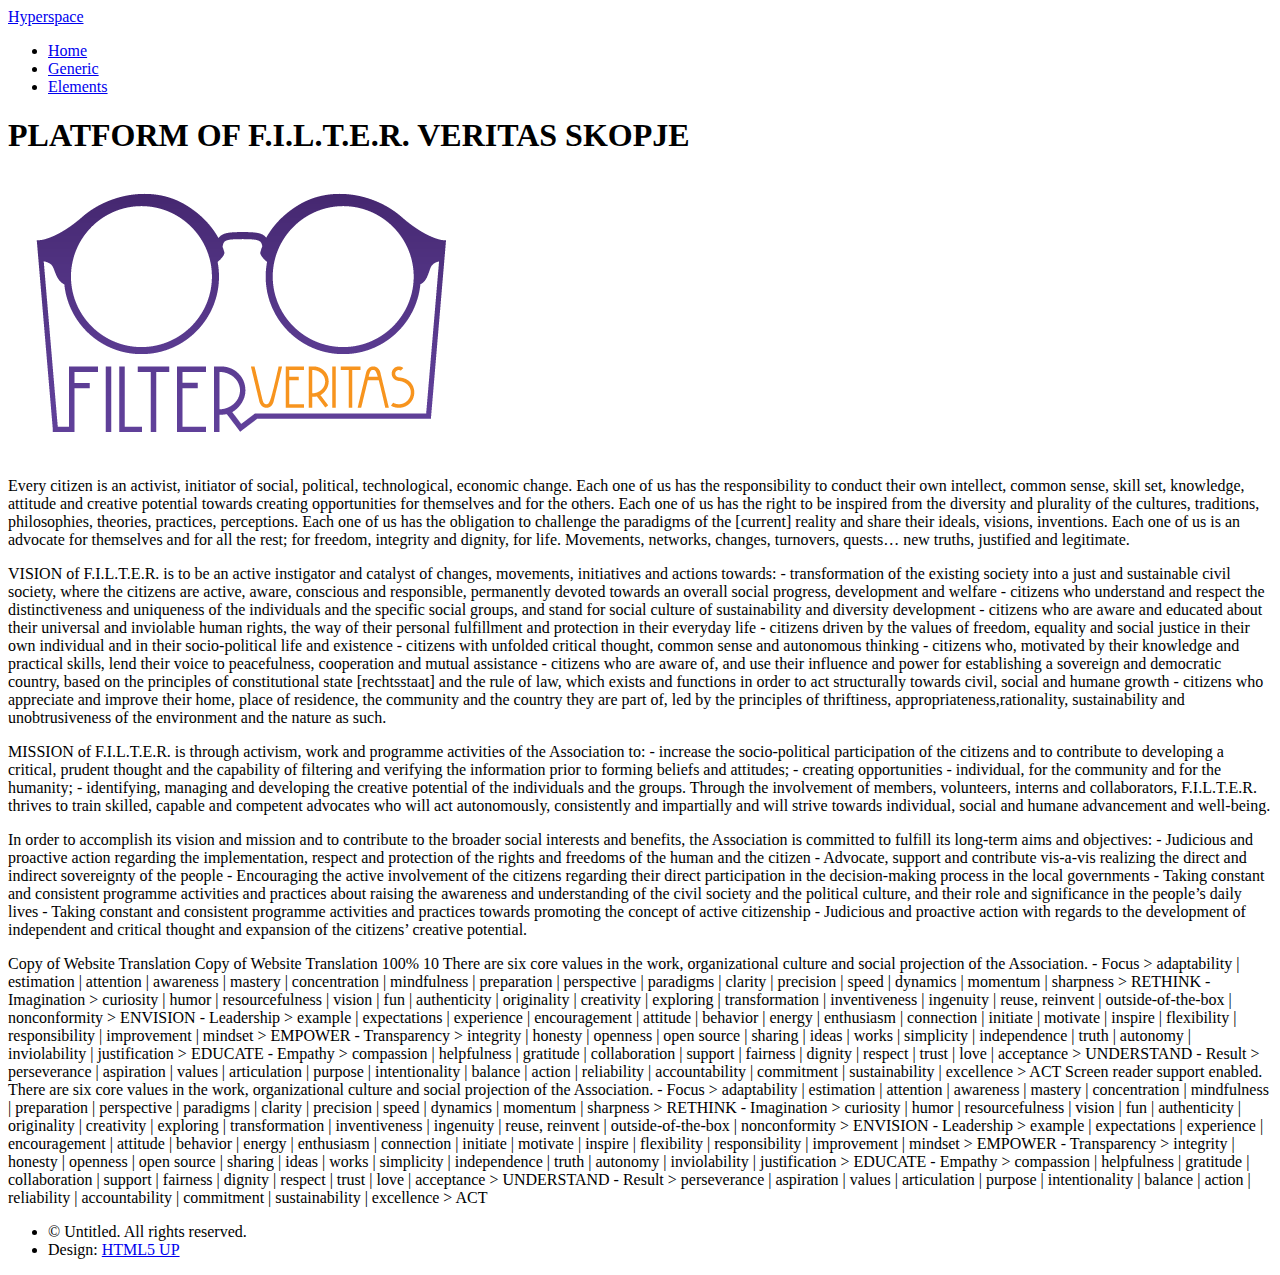
==== generic.html @ b4d967cc "edit generic" ====
<!DOCTYPE HTML>
<!--
	Hyperspace by HTML5 UP
	html5up.net | @ajlkn
	Free for personal and commercial use under the CCA 3.0 license (html5up.net/license)
-->
<html>
	<head>
		<title>F.I.L.T.E.R. VERITAS</title>
		<meta charset="utf-8" />
		<meta name="viewport" content="width=device-width, initial-scale=1, user-scalable=no" />
		<link rel="stylesheet" href="assets/css/main.css" />
		<noscript><link rel="stylesheet" href="assets/css/noscript.css" /></noscript>
	</head>
	<body class="is-preload">

		<!-- Header -->
			<header id="header">
				<a href="index.html" class="title">Hyperspace</a>
				<nav>
					<ul>
						<li><a href="index.html">Home</a></li>
						<li><a href="generic.html" class="active">Generic</a></li>
						<li><a href="elements.html">Elements</a></li>
					</ul>
				</nav>
			</header>

		<!-- Wrapper -->
			<div id="wrapper">

				<!-- Main -->
					<section id="main" class="wrapper">
						<div class="inner">
							<h1 class="major">PLATFORM OF F.I.L.T.E.R. VERITAS SKOPJE</h1>
							<span class="image fit"><img src="images/Filter-v2.png" alt="" /></span>
							<p>Every citizen is an activist, initiator of social, political, technological, economic change. Each one of us has the responsibility to conduct their own intellect, common sense, skill set, knowledge, attitude and creative potential towards creating opportunities for themselves and for the others. Each one of us has the right to be inspired from the diversity and plurality of the cultures, traditions, philosophies, theories, practices, perceptions. Each one of us has the obligation to challenge the paradigms of the [current] reality and share their ideals, visions, inventions. Each one of us is an advocate for themselves and for all the rest; for freedom, integrity and dignity, for life. Movements, networks, changes, turnovers, quests… new truths, justified and legitimate.</p>
							<p>VISION of F.I.L.T.E.R. is to be an active instigator and catalyst of changes, movements, initiatives and actions towards:

- transformation of the existing society into a just and sustainable civil society, where the citizens are active, aware, conscious and responsible, permanently devoted towards an overall social progress, development and welfare
- citizens who understand and respect the distinctiveness and uniqueness of the individuals and the specific social groups, and stand for social culture of sustainability and diversity development
- citizens who are aware and educated about their universal and inviolable human rights, the way of their personal fulfillment and protection in their everyday life
- citizens driven by the values of freedom, equality and social justice in their own individual and in their socio-political life and existence
- citizens with unfolded critical thought, common sense and autonomous thinking
- citizens who, motivated by their knowledge and practical skills, lend their voice to peacefulness, cooperation and mutual assistance
- citizens who are aware of, and use their influence and power for establishing a sovereign and democratic country, based on the principles of constitutional state [rechtsstaat] and the rule of law, which exists and functions in order to act structurally towards civil, social and humane growth
- citizens who appreciate and improve their home, place of residence, the community and the country they are part of, led by the principles of thriftiness, appropriateness,rationality, sustainability and unobtrusiveness of the environment and the nature as such.</p>
						</div>
						<p>MISSION of F.I.L.T.E.R. is through activism, work and programme activities of the Association to:
- increase the socio-political participation of the citizens and to contribute to developing a critical, prudent thought and the capability of filtering and verifying the information prior to forming beliefs and attitudes;
- creating opportunities - individual, for the community and for the humanity;
- identifying, managing and developing the creative potential of the individuals and the groups.
Through the involvement of members, volunteers, interns and collaborators, F.I.L.T.E.R. thrives to train skilled, capable and competent advocates who will act autonomously, consistently and impartially and will strive towards individual, social and humane advancement and well-being.</p>
						<p>In order to accomplish its vision and mission and to contribute to the broader social interests and benefits, the Association is committed to fulfill its long-term aims and objectives:

- Judicious and proactive action regarding the implementation, respect and protection of the rights and freedoms of the human and the citizen
- Advocate, support and contribute vis-a-vis realizing the direct and indirect sovereignty of the people
- Encouraging the active involvement of the citizens regarding their direct participation in the decision-making process in the local governments
- Taking constant and consistent programme activities and practices about raising the awareness and understanding of the civil society and the political culture, and their role and significance in the people’s daily lives
- Taking constant and consistent programme activities and practices towards promoting the concept of active citizenship
- Judicious and proactive action with regards to the development of independent and critical thought and expansion of the citizens’ creative potential.</p>
						<p>
Copy of Website Translation
Copy of Website Translation
100%
10

There are six core values in the work, organizational culture and social projection of the Association.

- Focus > adaptability | estimation | attention | awareness | mastery | concentration | mindfulness | preparation | perspective | paradigms | clarity | precision | speed | dynamics | momentum | sharpness > RETHINK
- Imagination > curiosity | humor | resourcefulness | vision | fun | authenticity | originality | creativity | exploring | transformation | inventiveness | ingenuity | reuse, reinvent | outside-of-the-box | nonconformity > ENVISION
- Leadership > example | expectations | experience | encouragement | attitude | behavior | energy | enthusiasm | connection | initiate | motivate | inspire | flexibility | responsibility | improvement | mindset > EMPOWER
- Transparency > integrity | honesty | openness | open source | sharing | ideas | works | simplicity | independence | truth | autonomy | inviolability | justification > EDUCATE
- Empathy > compassion | helpfulness | gratitude | collaboration | support | fairness | dignity | respect | trust | love | acceptance > UNDERSTAND
- Result > perseverance | aspiration | values | articulation | purpose | intentionality | balance | action | reliability | accountability | commitment | sustainability | excellence > ACT
Screen reader support enabled.
 
 
 				

There are six core values in the work, organizational culture and social projection of the Association.

- Focus > adaptability | estimation | attention | awareness | mastery | concentration | mindfulness | preparation | perspective | paradigms | clarity | precision | speed | dynamics | momentum | sharpness > RETHINK
- Imagination > curiosity | humor | resourcefulness | vision | fun | authenticity | originality | creativity | exploring | transformation | inventiveness | ingenuity | reuse, reinvent | outside-of-the-box | nonconformity > ENVISION
- Leadership > example | expectations | experience | encouragement | attitude | behavior | energy | enthusiasm | connection | initiate | motivate | inspire | flexibility | responsibility | improvement | mindset > EMPOWER
- Transparency > integrity | honesty | openness | open source | sharing | ideas | works | simplicity | independence | truth | autonomy | inviolability | justification > EDUCATE
- Empathy > compassion | helpfulness | gratitude | collaboration | support | fairness | dignity | respect | trust | love | acceptance > UNDERSTAND
- Result > perseverance | aspiration | values | articulation | purpose | intentionality | balance | action | reliability | accountability | commitment | sustainability | excellence > ACT

</p>
					</section>

			</div>

		<!-- Footer -->
			<footer id="footer" class="wrapper alt">
				<div class="inner">
					<ul class="menu">
						<li>&copy; Untitled. All rights reserved.</li><li>Design: <a href="http://html5up.net">HTML5 UP</a></li>
					</ul>
				</div>
			</footer>

		<!-- Scripts -->
			<script src="assets/js/jquery.min.js"></script>
			<script src="assets/js/jquery.scrollex.min.js"></script>
			<script src="assets/js/jquery.scrolly.min.js"></script>
			<script src="assets/js/browser.min.js"></script>
			<script src="assets/js/breakpoints.min.js"></script>
			<script src="assets/js/util.js"></script>
			<script src="assets/js/main.js"></script>

	</body>
</html>
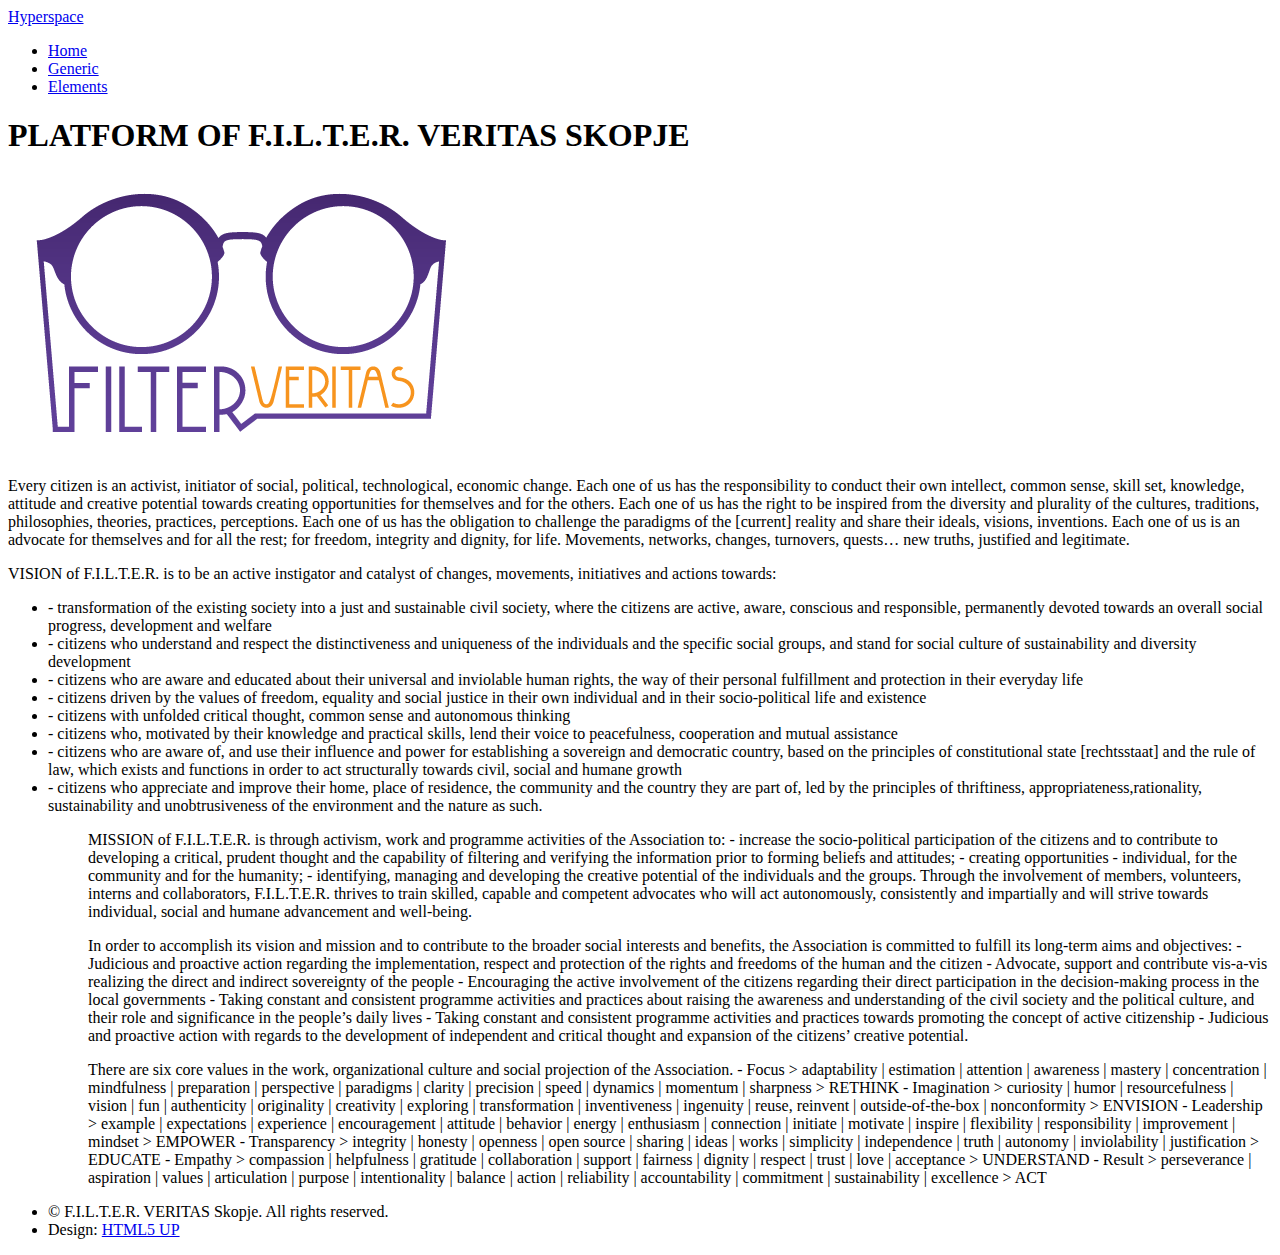
==== commit 54f8cb03: "update vision" ====
--- a/generic.html
+++ b/generic.html
@@ -36,22 +36,22 @@
 							<span class="image fit"><img src="images/Filter-v2.png" alt="" /></span>
 							<p>Every citizen is an activist, initiator of social, political, technological, economic change. Each one of us has the responsibility to conduct their own intellect, common sense, skill set, knowledge, attitude and creative potential towards creating opportunities for themselves and for the others. Each one of us has the right to be inspired from the diversity and plurality of the cultures, traditions, philosophies, theories, practices, perceptions. Each one of us has the obligation to challenge the paradigms of the [current] reality and share their ideals, visions, inventions. Each one of us is an advocate for themselves and for all the rest; for freedom, integrity and dignity, for life. Movements, networks, changes, turnovers, quests… new truths, justified and legitimate.</p>
 							<p>VISION of F.I.L.T.E.R. is to be an active instigator and catalyst of changes, movements, initiatives and actions towards:
-
-- transformation of the existing society into a just and sustainable civil society, where the citizens are active, aware, conscious and responsible, permanently devoted towards an overall social progress, development and welfare
-- citizens who understand and respect the distinctiveness and uniqueness of the individuals and the specific social groups, and stand for social culture of sustainability and diversity development
-- citizens who are aware and educated about their universal and inviolable human rights, the way of their personal fulfillment and protection in their everyday life
-- citizens driven by the values of freedom, equality and social justice in their own individual and in their socio-political life and existence
-- citizens with unfolded critical thought, common sense and autonomous thinking
-- citizens who, motivated by their knowledge and practical skills, lend their voice to peacefulness, cooperation and mutual assistance
-- citizens who are aware of, and use their influence and power for establishing a sovereign and democratic country, based on the principles of constitutional state [rechtsstaat] and the rule of law, which exists and functions in order to act structurally towards civil, social and humane growth
-- citizens who appreciate and improve their home, place of residence, the community and the country they are part of, led by the principles of thriftiness, appropriateness,rationality, sustainability and unobtrusiveness of the environment and the nature as such.</p>
-						</div>
-						<p>MISSION of F.I.L.T.E.R. is through activism, work and programme activities of the Association to:
+	<ul>
+	<li>- transformation of the existing society into a just and sustainable civil society, where the citizens are active, aware, conscious and responsible, permanently devoted towards an overall social progress, development and welfare</li>
+	<li>- citizens who understand and respect the distinctiveness and uniqueness of the individuals and the specific social groups, and stand for social culture of sustainability and diversity development</li>
+	<li>- citizens who are aware and educated about their universal and inviolable human rights, the way of their personal fulfillment and protection in their everyday life</li>
+	<li>- citizens driven by the values of freedom, equality and social justice in their own individual and in their socio-political life and existence</li>
+		<li>- citizens with unfolded critical thought, common sense and autonomous thinking</li>
+	<li>- citizens who, motivated by their knowledge and practical skills, lend their voice to peacefulness, cooperation and mutual assistance</li>
+	<li>- citizens who are aware of, and use their influence and power for establishing a sovereign and democratic country, based on the principles of constitutional state [rechtsstaat] and the rule of law, which exists and functions in order to act structurally towards civil, social and humane growth</li>
+	<li>- citizens who appreciate and improve their home, place of residence, the community and the country they are part of, led by the principles of thriftiness, appropriateness,rationality, sustainability and unobtrusiveness of the environment and the nature as such.</li>
+		<ul></p>
+							<p>MISSION of F.I.L.T.E.R. is through activism, work and programme activities of the Association to:
 - increase the socio-political participation of the citizens and to contribute to developing a critical, prudent thought and the capability of filtering and verifying the information prior to forming beliefs and attitudes;
 - creating opportunities - individual, for the community and for the humanity;
 - identifying, managing and developing the creative potential of the individuals and the groups.
 Through the involvement of members, volunteers, interns and collaborators, F.I.L.T.E.R. thrives to train skilled, capable and competent advocates who will act autonomously, consistently and impartially and will strive towards individual, social and humane advancement and well-being.</p>
-						<p>In order to accomplish its vision and mission and to contribute to the broader social interests and benefits, the Association is committed to fulfill its long-term aims and objectives:
+							<p>In order to accomplish its vision and mission and to contribute to the broader social interests and benefits, the Association is committed to fulfill its long-term aims and objectives:
 
 - Judicious and proactive action regarding the implementation, respect and protection of the rights and freedoms of the human and the citizen
 - Advocate, support and contribute vis-a-vis realizing the direct and indirect sovereignty of the people
@@ -59,35 +59,17 @@
 - Taking constant and consistent programme activities and practices about raising the awareness and understanding of the civil society and the political culture, and their role and significance in the people’s daily lives
 - Taking constant and consistent programme activities and practices towards promoting the concept of active citizenship
 - Judicious and proactive action with regards to the development of independent and critical thought and expansion of the citizens’ creative potential.</p>
-						<p>
-Copy of Website Translation
-Copy of Website Translation
-100%
-10
-
-There are six core values in the work, organizational culture and social projection of the Association.
+							<p>There are six core values in the work, organizational culture and social projection of the Association.
 
 - Focus > adaptability | estimation | attention | awareness | mastery | concentration | mindfulness | preparation | perspective | paradigms | clarity | precision | speed | dynamics | momentum | sharpness > RETHINK
 - Imagination > curiosity | humor | resourcefulness | vision | fun | authenticity | originality | creativity | exploring | transformation | inventiveness | ingenuity | reuse, reinvent | outside-of-the-box | nonconformity > ENVISION
 - Leadership > example | expectations | experience | encouragement | attitude | behavior | energy | enthusiasm | connection | initiate | motivate | inspire | flexibility | responsibility | improvement | mindset > EMPOWER
 - Transparency > integrity | honesty | openness | open source | sharing | ideas | works | simplicity | independence | truth | autonomy | inviolability | justification > EDUCATE
 - Empathy > compassion | helpfulness | gratitude | collaboration | support | fairness | dignity | respect | trust | love | acceptance > UNDERSTAND
-- Result > perseverance | aspiration | values | articulation | purpose | intentionality | balance | action | reliability | accountability | commitment | sustainability | excellence > ACT
-Screen reader support enabled.
- 
- 
- 				
-
-There are six core values in the work, organizational culture and social projection of the Association.
-
-- Focus > adaptability | estimation | attention | awareness | mastery | concentration | mindfulness | preparation | perspective | paradigms | clarity | precision | speed | dynamics | momentum | sharpness > RETHINK
-- Imagination > curiosity | humor | resourcefulness | vision | fun | authenticity | originality | creativity | exploring | transformation | inventiveness | ingenuity | reuse, reinvent | outside-of-the-box | nonconformity > ENVISION
-- Leadership > example | expectations | experience | encouragement | attitude | behavior | energy | enthusiasm | connection | initiate | motivate | inspire | flexibility | responsibility | improvement | mindset > EMPOWER
-- Transparency > integrity | honesty | openness | open source | sharing | ideas | works | simplicity | independence | truth | autonomy | inviolability | justification > EDUCATE
-- Empathy > compassion | helpfulness | gratitude | collaboration | support | fairness | dignity | respect | trust | love | acceptance > UNDERSTAND
-- Result > perseverance | aspiration | values | articulation | purpose | intentionality | balance | action | reliability | accountability | commitment | sustainability | excellence > ACT
-
-</p>
+- Result > perseverance | aspiration | values | articulation | purpose | intentionality | balance | action | reliability | accountability | commitment | sustainability | excellence > ACT</p>
+						
+						</div>
+						
 					</section>
 
 			</div>
@@ -96,7 +78,7 @@
 			<footer id="footer" class="wrapper alt">
 				<div class="inner">
 					<ul class="menu">
-						<li>&copy; Untitled. All rights reserved.</li><li>Design: <a href="http://html5up.net">HTML5 UP</a></li>
+						<li>&copy; F.I.L.T.E.R. VERITAS Skopje. All rights reserved.</li><li>Design: <a href="http://html5up.net">HTML5 UP</a></li>
 					</ul>
 				</div>
 			</footer>
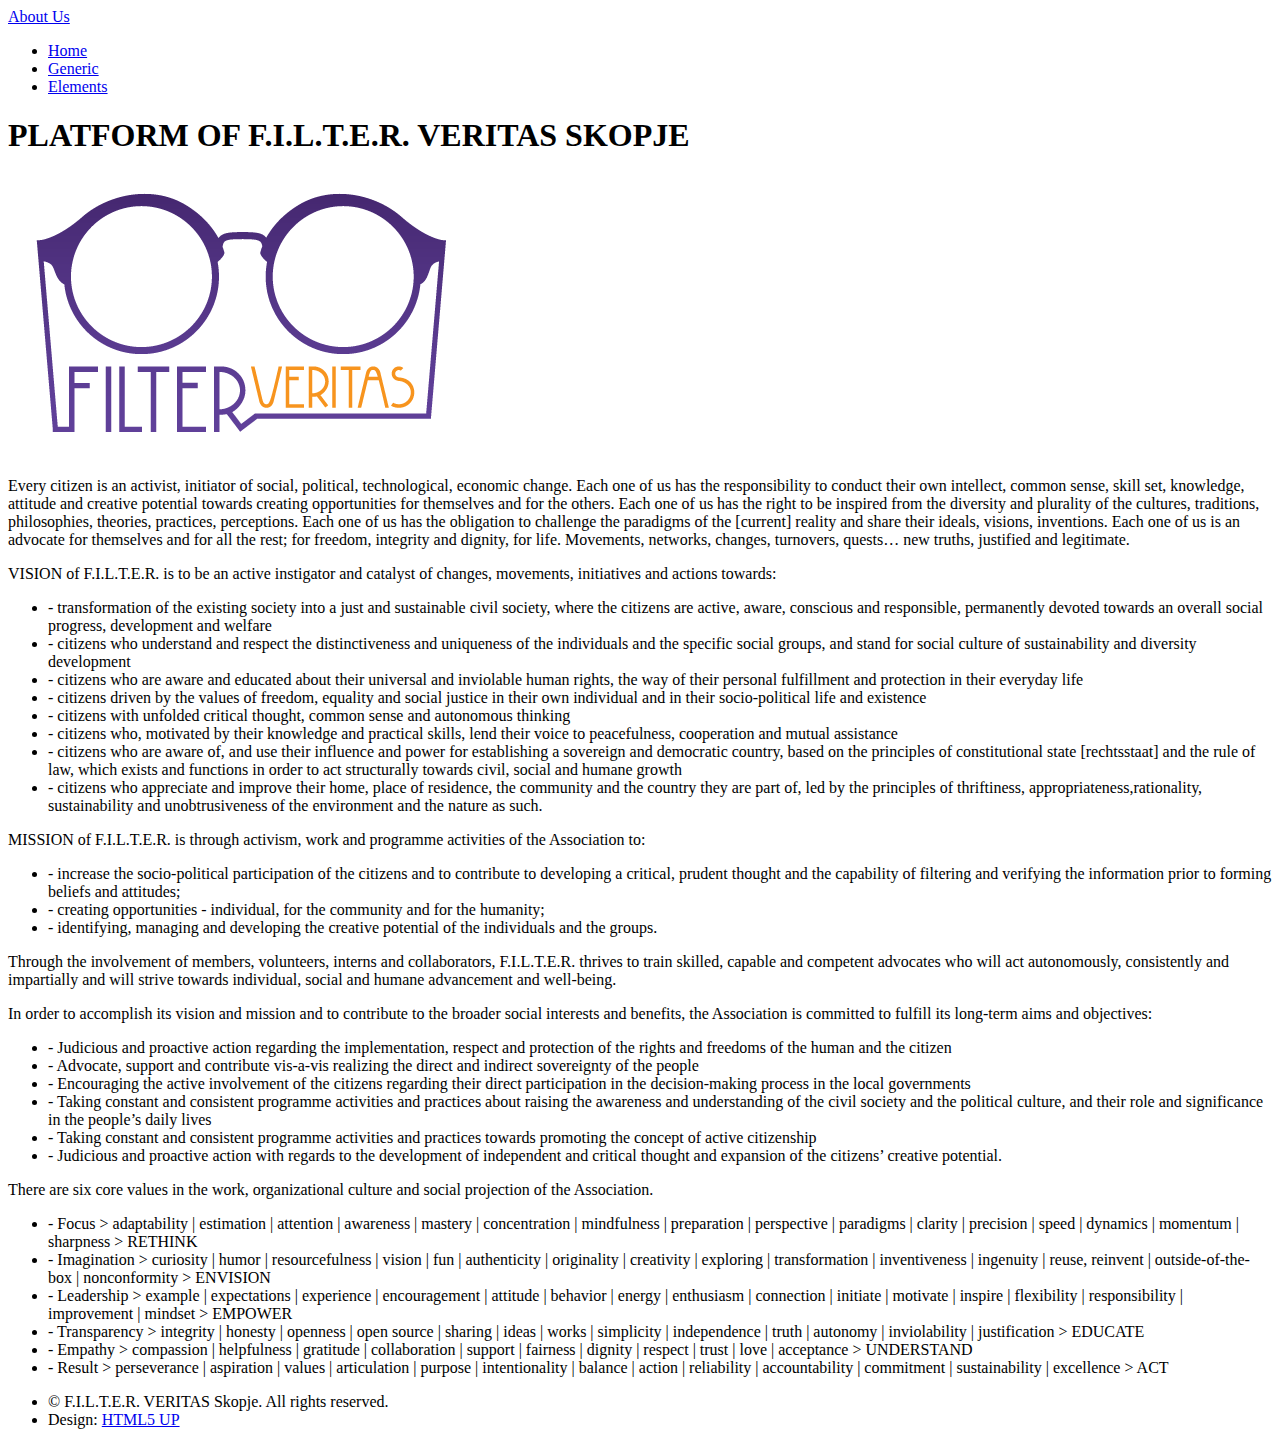
==== commit f15a57a5: "update bullet" ====
--- a/generic.html
+++ b/generic.html
@@ -16,7 +16,7 @@
 
 		<!-- Header -->
 			<header id="header">
-				<a href="index.html" class="title">Hyperspace</a>
+				<a href="index.html" class="title">About Us</a>
 				<nav>
 					<ul>
 						<li><a href="index.html">Home</a></li>
@@ -45,28 +45,35 @@
 	<li>- citizens who, motivated by their knowledge and practical skills, lend their voice to peacefulness, cooperation and mutual assistance</li>
 	<li>- citizens who are aware of, and use their influence and power for establishing a sovereign and democratic country, based on the principles of constitutional state [rechtsstaat] and the rule of law, which exists and functions in order to act structurally towards civil, social and humane growth</li>
 	<li>- citizens who appreciate and improve their home, place of residence, the community and the country they are part of, led by the principles of thriftiness, appropriateness,rationality, sustainability and unobtrusiveness of the environment and the nature as such.</li>
-		<ul></p>
+		</ul></p>
 							<p>MISSION of F.I.L.T.E.R. is through activism, work and programme activities of the Association to:
-- increase the socio-political participation of the citizens and to contribute to developing a critical, prudent thought and the capability of filtering and verifying the information prior to forming beliefs and attitudes;
-- creating opportunities - individual, for the community and for the humanity;
-- identifying, managing and developing the creative potential of the individuals and the groups.
+
+	<ul>
+	<li>- increase the socio-political participation of the citizens and to contribute to developing a critical, prudent thought and the capability of filtering and verifying the information prior to forming beliefs and attitudes;</li>
+	<li>- creating opportunities - individual, for the community and for the humanity;</li>
+	<li>- identifying, managing and developing the creative potential of the individuals and the groups.</li>
+	</ul>
 Through the involvement of members, volunteers, interns and collaborators, F.I.L.T.E.R. thrives to train skilled, capable and competent advocates who will act autonomously, consistently and impartially and will strive towards individual, social and humane advancement and well-being.</p>
 							<p>In order to accomplish its vision and mission and to contribute to the broader social interests and benefits, the Association is committed to fulfill its long-term aims and objectives:
 
-- Judicious and proactive action regarding the implementation, respect and protection of the rights and freedoms of the human and the citizen
-- Advocate, support and contribute vis-a-vis realizing the direct and indirect sovereignty of the people
-- Encouraging the active involvement of the citizens regarding their direct participation in the decision-making process in the local governments
-- Taking constant and consistent programme activities and practices about raising the awareness and understanding of the civil society and the political culture, and their role and significance in the people’s daily lives
-- Taking constant and consistent programme activities and practices towards promoting the concept of active citizenship
-- Judicious and proactive action with regards to the development of independent and critical thought and expansion of the citizens’ creative potential.</p>
+
+	<ul>
+	<li>- Judicious and proactive action regarding the implementation, respect and protection of the rights and freedoms of the human and the citizen</li>
+	<li>- Advocate, support and contribute vis-a-vis realizing the direct and indirect sovereignty of the people</li>
+	<li>- Encouraging the active involvement of the citizens regarding their direct participation in the decision-making process in the local governments</li>
+	<li>- Taking constant and consistent programme activities and practices about raising the awareness and understanding of the civil society and the political culture, and their role and significance in the people’s daily lives</li>
+	<li>- Taking constant and consistent programme activities and practices towards promoting the concept of active citizenship</li>
+	<li>- Judicious and proactive action with regards to the development of independent and critical thought and expansion of the citizens’ creative potential.</li> 
+		</ul></p>
 							<p>There are six core values in the work, organizational culture and social projection of the Association.
-
-- Focus > adaptability | estimation | attention | awareness | mastery | concentration | mindfulness | preparation | perspective | paradigms | clarity | precision | speed | dynamics | momentum | sharpness > RETHINK
-- Imagination > curiosity | humor | resourcefulness | vision | fun | authenticity | originality | creativity | exploring | transformation | inventiveness | ingenuity | reuse, reinvent | outside-of-the-box | nonconformity > ENVISION
-- Leadership > example | expectations | experience | encouragement | attitude | behavior | energy | enthusiasm | connection | initiate | motivate | inspire | flexibility | responsibility | improvement | mindset > EMPOWER
-- Transparency > integrity | honesty | openness | open source | sharing | ideas | works | simplicity | independence | truth | autonomy | inviolability | justification > EDUCATE
-- Empathy > compassion | helpfulness | gratitude | collaboration | support | fairness | dignity | respect | trust | love | acceptance > UNDERSTAND
-- Result > perseverance | aspiration | values | articulation | purpose | intentionality | balance | action | reliability | accountability | commitment | sustainability | excellence > ACT</p>
+	<ul>
+	<li>- Focus > adaptability | estimation | attention | awareness | mastery | concentration | mindfulness | preparation | perspective | paradigms | clarity | precision | speed | dynamics | momentum | sharpness > RETHINK</li>
+	<li>- Imagination > curiosity | humor | resourcefulness | vision | fun | authenticity | originality | creativity | exploring | transformation | inventiveness | ingenuity | reuse, reinvent | outside-of-the-box | nonconformity > ENVISION</li>
+	<li>- Leadership > example | expectations | experience | encouragement | attitude | behavior | energy | enthusiasm | connection | initiate | motivate | inspire | flexibility | responsibility | improvement | mindset > EMPOWER</li>
+	<li>- Transparency > integrity | honesty | openness | open source | sharing | ideas | works | simplicity | independence | truth | autonomy | inviolability | justification > EDUCATE</li>
+	<li>- Empathy > compassion | helpfulness | gratitude | collaboration | support | fairness | dignity | respect | trust | love | acceptance > UNDERSTAND</li>
+	<li>- Result > perseverance | aspiration | values | articulation | purpose | intentionality | balance | action | reliability | accountability | commitment | sustainability | excellence > ACT</li>
+		</ul></p>
 						
 						</div>
 						
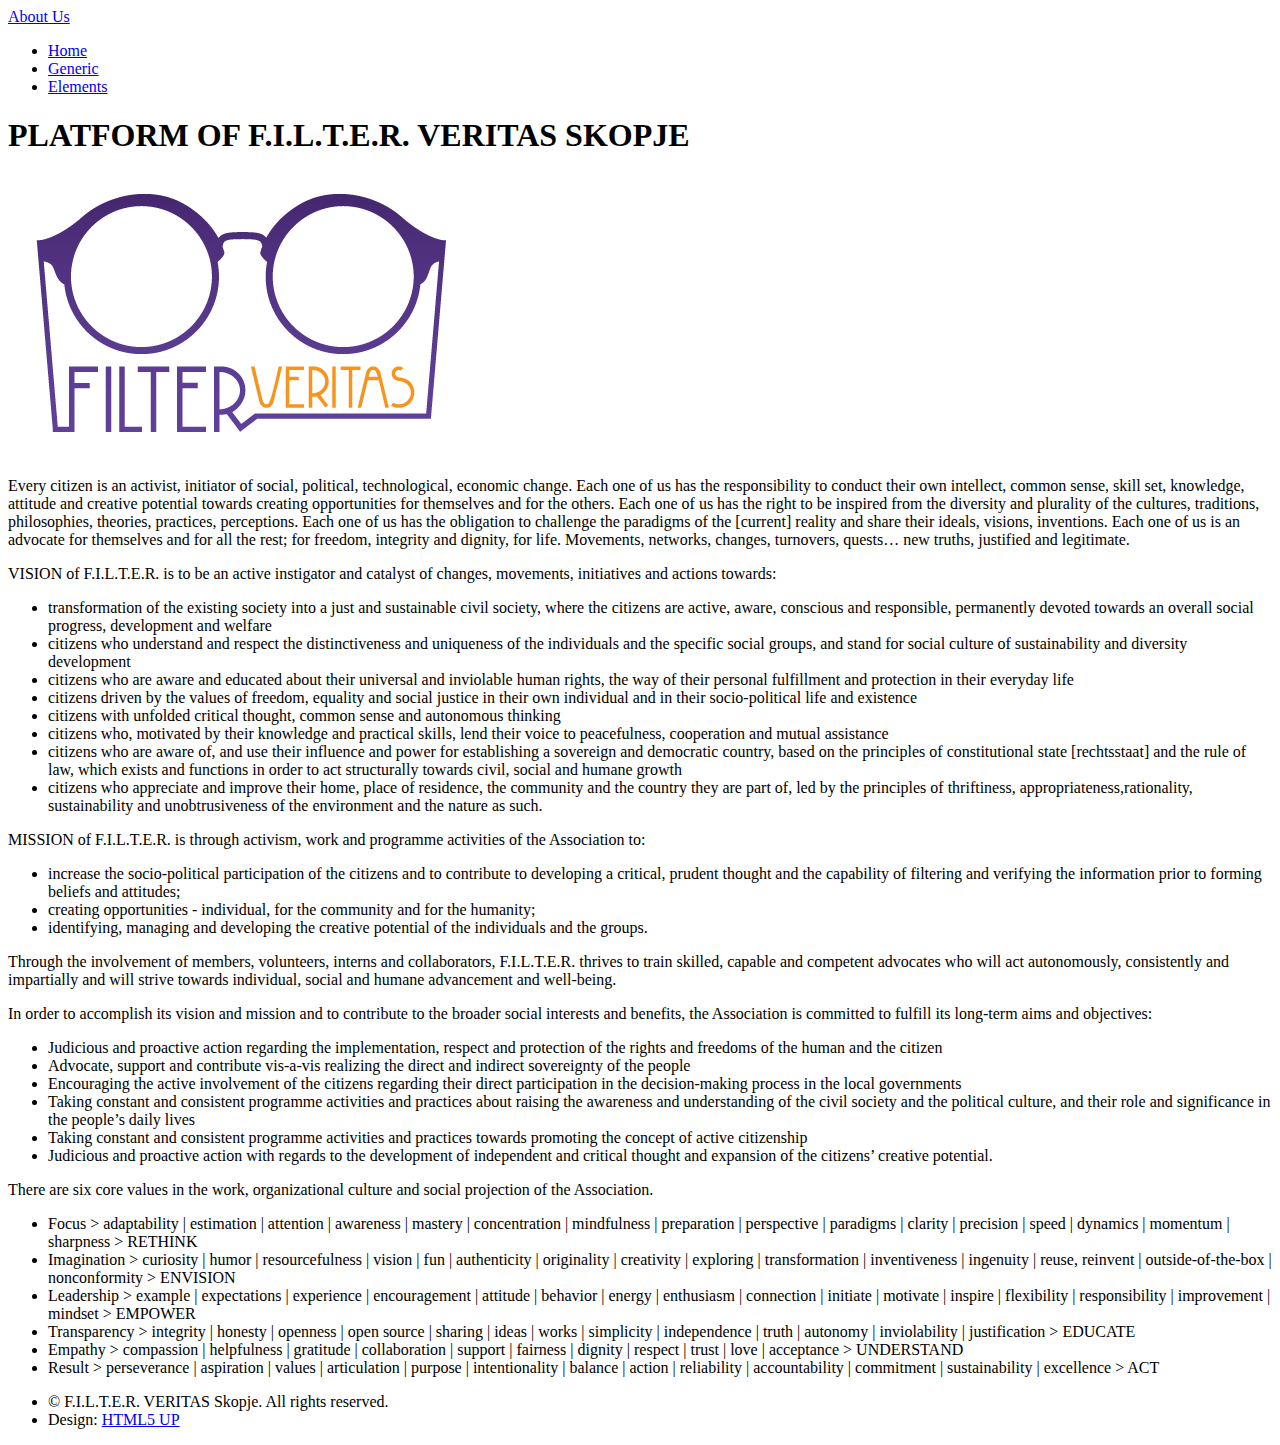
==== commit b6c71890: "edit bullet" ====
--- a/generic.html
+++ b/generic.html
@@ -37,42 +37,39 @@
 							<p>Every citizen is an activist, initiator of social, political, technological, economic change. Each one of us has the responsibility to conduct their own intellect, common sense, skill set, knowledge, attitude and creative potential towards creating opportunities for themselves and for the others. Each one of us has the right to be inspired from the diversity and plurality of the cultures, traditions, philosophies, theories, practices, perceptions. Each one of us has the obligation to challenge the paradigms of the [current] reality and share their ideals, visions, inventions. Each one of us is an advocate for themselves and for all the rest; for freedom, integrity and dignity, for life. Movements, networks, changes, turnovers, quests… new truths, justified and legitimate.</p>
 							<p>VISION of F.I.L.T.E.R. is to be an active instigator and catalyst of changes, movements, initiatives and actions towards:
 	<ul>
-	<li>- transformation of the existing society into a just and sustainable civil society, where the citizens are active, aware, conscious and responsible, permanently devoted towards an overall social progress, development and welfare</li>
-	<li>- citizens who understand and respect the distinctiveness and uniqueness of the individuals and the specific social groups, and stand for social culture of sustainability and diversity development</li>
-	<li>- citizens who are aware and educated about their universal and inviolable human rights, the way of their personal fulfillment and protection in their everyday life</li>
-	<li>- citizens driven by the values of freedom, equality and social justice in their own individual and in their socio-political life and existence</li>
-		<li>- citizens with unfolded critical thought, common sense and autonomous thinking</li>
-	<li>- citizens who, motivated by their knowledge and practical skills, lend their voice to peacefulness, cooperation and mutual assistance</li>
-	<li>- citizens who are aware of, and use their influence and power for establishing a sovereign and democratic country, based on the principles of constitutional state [rechtsstaat] and the rule of law, which exists and functions in order to act structurally towards civil, social and humane growth</li>
-	<li>- citizens who appreciate and improve their home, place of residence, the community and the country they are part of, led by the principles of thriftiness, appropriateness,rationality, sustainability and unobtrusiveness of the environment and the nature as such.</li>
+	<li>transformation of the existing society into a just and sustainable civil society, where the citizens are active, aware, conscious and responsible, permanently devoted towards an overall social progress, development and welfare</li>
+	<li>citizens who understand and respect the distinctiveness and uniqueness of the individuals and the specific social groups, and stand for social culture of sustainability and diversity development</li>
+	<li>citizens who are aware and educated about their universal and inviolable human rights, the way of their personal fulfillment and protection in their everyday life</li>
+	<li>citizens driven by the values of freedom, equality and social justice in their own individual and in their socio-political life and existence</li>
+	<li>citizens with unfolded critical thought, common sense and autonomous thinking</li>
+	<li>citizens who, motivated by their knowledge and practical skills, lend their voice to peacefulness, cooperation and mutual assistance</li>
+	<li>citizens who are aware of, and use their influence and power for establishing a sovereign and democratic country, based on the principles of constitutional state [rechtsstaat] and the rule of law, which exists and functions in order to act structurally towards civil, social and humane growth</li>
+	<li>citizens who appreciate and improve their home, place of residence, the community and the country they are part of, led by the principles of thriftiness, appropriateness,rationality, sustainability and unobtrusiveness of the environment and the nature as such.</li>
 		</ul></p>
 							<p>MISSION of F.I.L.T.E.R. is through activism, work and programme activities of the Association to:
-
 	<ul>
-	<li>- increase the socio-political participation of the citizens and to contribute to developing a critical, prudent thought and the capability of filtering and verifying the information prior to forming beliefs and attitudes;</li>
-	<li>- creating opportunities - individual, for the community and for the humanity;</li>
-	<li>- identifying, managing and developing the creative potential of the individuals and the groups.</li>
+	<li>increase the socio-political participation of the citizens and to contribute to developing a critical, prudent thought and the capability of filtering and verifying the information prior to forming beliefs and attitudes;</li>
+	<li>creating opportunities - individual, for the community and for the humanity;</li>
+	<li>identifying, managing and developing the creative potential of the individuals and the groups.</li>
 	</ul>
 Through the involvement of members, volunteers, interns and collaborators, F.I.L.T.E.R. thrives to train skilled, capable and competent advocates who will act autonomously, consistently and impartially and will strive towards individual, social and humane advancement and well-being.</p>
 							<p>In order to accomplish its vision and mission and to contribute to the broader social interests and benefits, the Association is committed to fulfill its long-term aims and objectives:
-
-
 	<ul>
-	<li>- Judicious and proactive action regarding the implementation, respect and protection of the rights and freedoms of the human and the citizen</li>
-	<li>- Advocate, support and contribute vis-a-vis realizing the direct and indirect sovereignty of the people</li>
-	<li>- Encouraging the active involvement of the citizens regarding their direct participation in the decision-making process in the local governments</li>
-	<li>- Taking constant and consistent programme activities and practices about raising the awareness and understanding of the civil society and the political culture, and their role and significance in the people’s daily lives</li>
-	<li>- Taking constant and consistent programme activities and practices towards promoting the concept of active citizenship</li>
-	<li>- Judicious and proactive action with regards to the development of independent and critical thought and expansion of the citizens’ creative potential.</li> 
+	<li>Judicious and proactive action regarding the implementation, respect and protection of the rights and freedoms of the human and the citizen</li>
+	<li>Advocate, support and contribute vis-a-vis realizing the direct and indirect sovereignty of the people</li>
+	<li>Encouraging the active involvement of the citizens regarding their direct participation in the decision-making process in the local governments</li>
+	<li>Taking constant and consistent programme activities and practices about raising the awareness and understanding of the civil society and the political culture, and their role and significance in the people’s daily lives</li>
+	<li>Taking constant and consistent programme activities and practices towards promoting the concept of active citizenship</li>
+	<li>Judicious and proactive action with regards to the development of independent and critical thought and expansion of the citizens’ creative potential.</li> 
 		</ul></p>
 							<p>There are six core values in the work, organizational culture and social projection of the Association.
 	<ul>
-	<li>- Focus > adaptability | estimation | attention | awareness | mastery | concentration | mindfulness | preparation | perspective | paradigms | clarity | precision | speed | dynamics | momentum | sharpness > RETHINK</li>
-	<li>- Imagination > curiosity | humor | resourcefulness | vision | fun | authenticity | originality | creativity | exploring | transformation | inventiveness | ingenuity | reuse, reinvent | outside-of-the-box | nonconformity > ENVISION</li>
-	<li>- Leadership > example | expectations | experience | encouragement | attitude | behavior | energy | enthusiasm | connection | initiate | motivate | inspire | flexibility | responsibility | improvement | mindset > EMPOWER</li>
-	<li>- Transparency > integrity | honesty | openness | open source | sharing | ideas | works | simplicity | independence | truth | autonomy | inviolability | justification > EDUCATE</li>
-	<li>- Empathy > compassion | helpfulness | gratitude | collaboration | support | fairness | dignity | respect | trust | love | acceptance > UNDERSTAND</li>
-	<li>- Result > perseverance | aspiration | values | articulation | purpose | intentionality | balance | action | reliability | accountability | commitment | sustainability | excellence > ACT</li>
+	<li>Focus > adaptability | estimation | attention | awareness | mastery | concentration | mindfulness | preparation | perspective | paradigms | clarity | precision | speed | dynamics | momentum | sharpness > RETHINK</li>
+	<li>Imagination > curiosity | humor | resourcefulness | vision | fun | authenticity | originality | creativity | exploring | transformation | inventiveness | ingenuity | reuse, reinvent | outside-of-the-box | nonconformity > ENVISION</li>
+	<li>Leadership > example | expectations | experience | encouragement | attitude | behavior | energy | enthusiasm | connection | initiate | motivate | inspire | flexibility | responsibility | improvement | mindset > EMPOWER</li>
+	<li>Transparency > integrity | honesty | openness | open source | sharing | ideas | works | simplicity | independence | truth | autonomy | inviolability | justification > EDUCATE</li>
+	<li>Empathy > compassion | helpfulness | gratitude | collaboration | support | fairness | dignity | respect | trust | love | acceptance > UNDERSTAND</li>
+	<li>Result > perseverance | aspiration | values | articulation | purpose | intentionality | balance | action | reliability | accountability | commitment | sustainability | excellence > ACT</li>
 		</ul></p>
 						
 						</div>
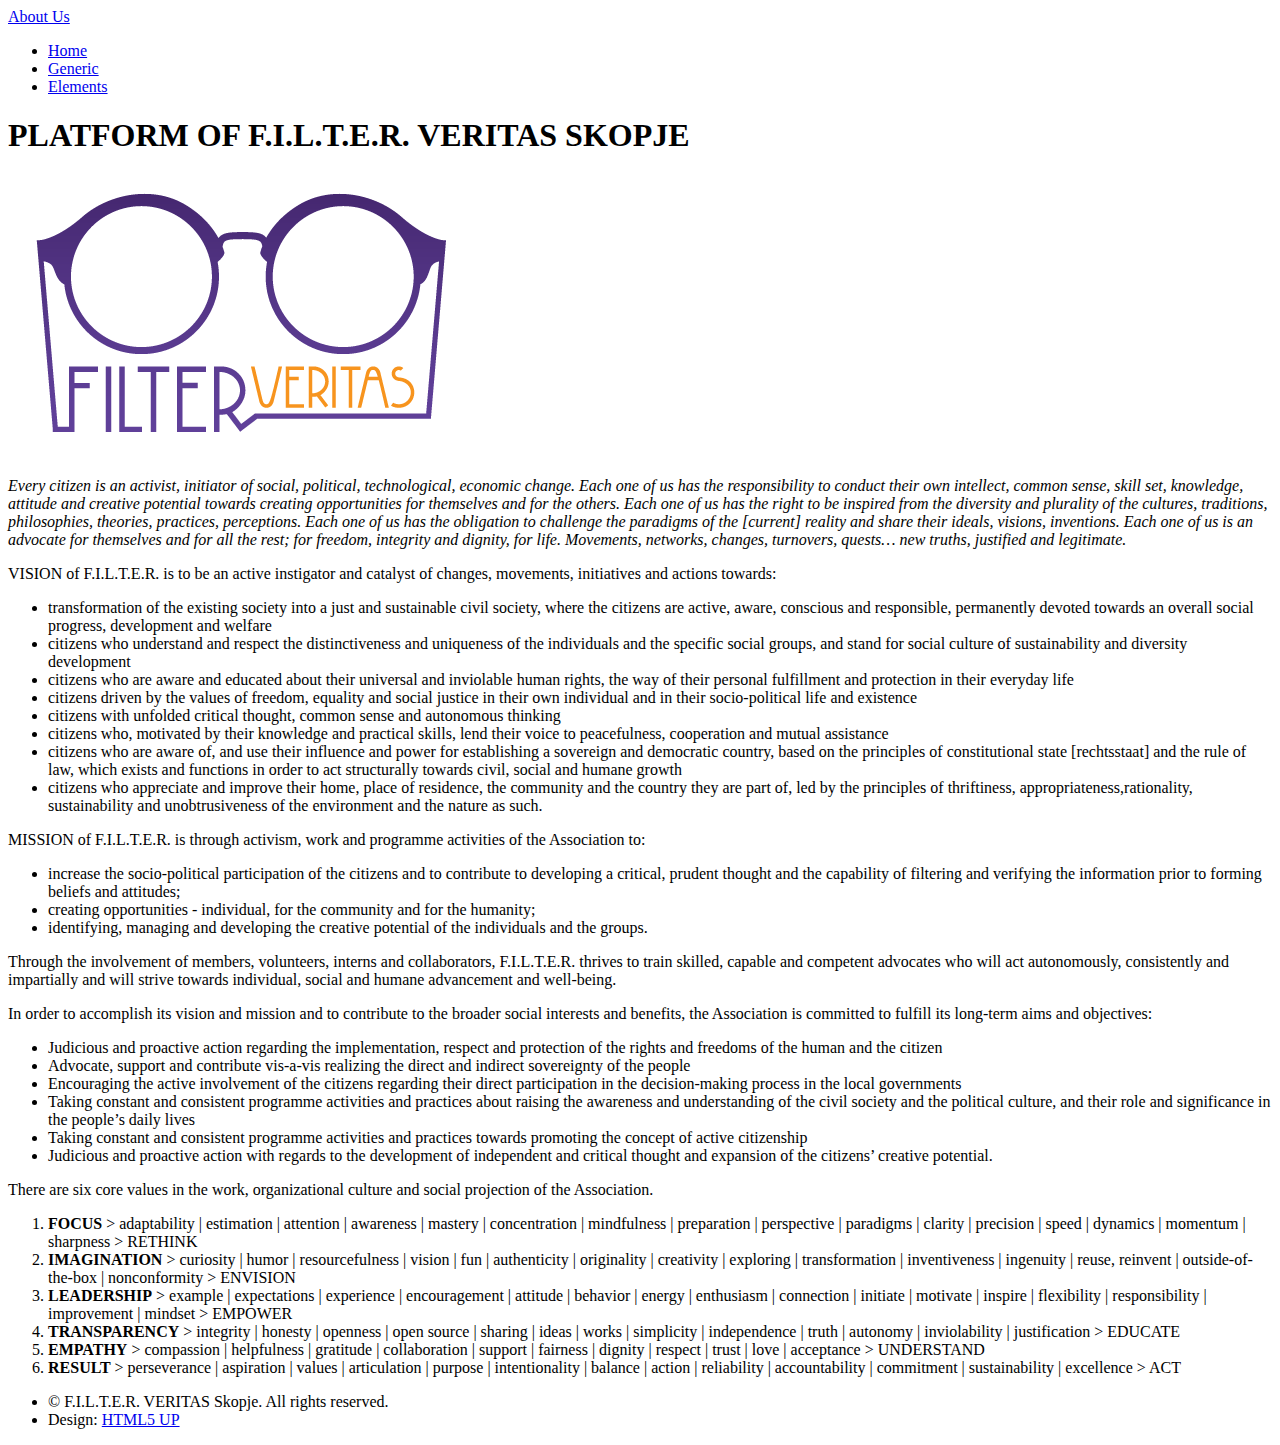
==== commit 205ad230: "update formatting" ====
--- a/generic.html
+++ b/generic.html
@@ -34,7 +34,7 @@
 						<div class="inner">
 							<h1 class="major">PLATFORM OF F.I.L.T.E.R. VERITAS SKOPJE</h1>
 							<span class="image fit"><img src="images/Filter-v2.png" alt="" /></span>
-							<p>Every citizen is an activist, initiator of social, political, technological, economic change. Each one of us has the responsibility to conduct their own intellect, common sense, skill set, knowledge, attitude and creative potential towards creating opportunities for themselves and for the others. Each one of us has the right to be inspired from the diversity and plurality of the cultures, traditions, philosophies, theories, practices, perceptions. Each one of us has the obligation to challenge the paradigms of the [current] reality and share their ideals, visions, inventions. Each one of us is an advocate for themselves and for all the rest; for freedom, integrity and dignity, for life. Movements, networks, changes, turnovers, quests… new truths, justified and legitimate.</p>
+							<p><i>Every citizen is an activist, initiator of social, political, technological, economic change. Each one of us has the responsibility to conduct their own intellect, common sense, skill set, knowledge, attitude and creative potential towards creating opportunities for themselves and for the others. Each one of us has the right to be inspired from the diversity and plurality of the cultures, traditions, philosophies, theories, practices, perceptions. Each one of us has the obligation to challenge the paradigms of the [current] reality and share their ideals, visions, inventions. Each one of us is an advocate for themselves and for all the rest; for freedom, integrity and dignity, for life. Movements, networks, changes, turnovers, quests… new truths, justified and legitimate.</i></p>
 							<p>VISION of F.I.L.T.E.R. is to be an active instigator and catalyst of changes, movements, initiatives and actions towards:
 	<ul>
 	<li>transformation of the existing society into a just and sustainable civil society, where the citizens are active, aware, conscious and responsible, permanently devoted towards an overall social progress, development and welfare</li>
@@ -63,14 +63,14 @@
 	<li>Judicious and proactive action with regards to the development of independent and critical thought and expansion of the citizens’ creative potential.</li> 
 		</ul></p>
 							<p>There are six core values in the work, organizational culture and social projection of the Association.
-	<ul>
-	<li>Focus > adaptability | estimation | attention | awareness | mastery | concentration | mindfulness | preparation | perspective | paradigms | clarity | precision | speed | dynamics | momentum | sharpness > RETHINK</li>
-	<li>Imagination > curiosity | humor | resourcefulness | vision | fun | authenticity | originality | creativity | exploring | transformation | inventiveness | ingenuity | reuse, reinvent | outside-of-the-box | nonconformity > ENVISION</li>
-	<li>Leadership > example | expectations | experience | encouragement | attitude | behavior | energy | enthusiasm | connection | initiate | motivate | inspire | flexibility | responsibility | improvement | mindset > EMPOWER</li>
-	<li>Transparency > integrity | honesty | openness | open source | sharing | ideas | works | simplicity | independence | truth | autonomy | inviolability | justification > EDUCATE</li>
-	<li>Empathy > compassion | helpfulness | gratitude | collaboration | support | fairness | dignity | respect | trust | love | acceptance > UNDERSTAND</li>
-	<li>Result > perseverance | aspiration | values | articulation | purpose | intentionality | balance | action | reliability | accountability | commitment | sustainability | excellence > ACT</li>
-		</ul></p>
+	<ol>
+		<li><b>FOCUS</b> > adaptability | estimation | attention | awareness | mastery | concentration | mindfulness | preparation | perspective | paradigms | clarity | precision | speed | dynamics | momentum | sharpness > RETHINK</li>
+		<li><b>IMAGINATION</b> > curiosity | humor | resourcefulness | vision | fun | authenticity | originality | creativity | exploring | transformation | inventiveness | ingenuity | reuse, reinvent | outside-of-the-box | nonconformity > ENVISION</li>
+		<li><b>LEADERSHIP</b> > example | expectations | experience | encouragement | attitude | behavior | energy | enthusiasm | connection | initiate | motivate | inspire | flexibility | responsibility | improvement | mindset > EMPOWER</li>
+		<li><b>TRANSPARENCY</b> > integrity | honesty | openness | open source | sharing | ideas | works | simplicity | independence | truth | autonomy | inviolability | justification > EDUCATE</li>
+		<li><b>EMPATHY</b> > compassion | helpfulness | gratitude | collaboration | support | fairness | dignity | respect | trust | love | acceptance > UNDERSTAND</li>
+		<li><b>RESULT</b> > perseverance | aspiration | values | articulation | purpose | intentionality | balance | action | reliability | accountability | commitment | sustainability | excellence > ACT</li>
+		</ol></p>
 						
 						</div>
 						
